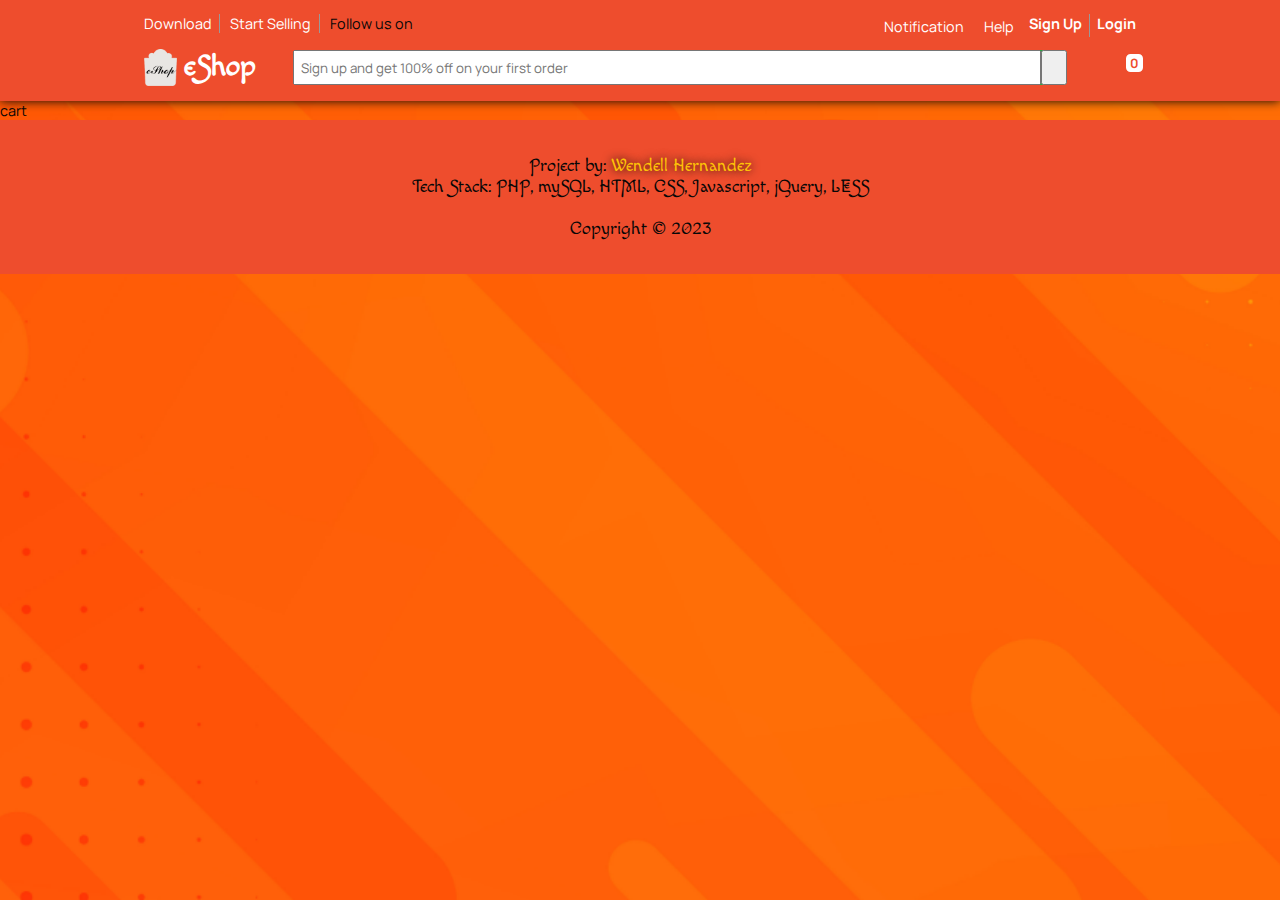
==== cart.html @ a5fe886d "Finished index page, Products page, Products show page. Started Cart page." ====
<!DOCTYPE html>
<html lang="en">
<head>
    <meta charset="UTF-8">
    <meta name="viewport" content="width=device-width, initial-scale=1.0">
    <title>Shopping Cart - eShop</title>
    
    <!-- Macondo and Manrope Fonts -->
    <link rel="preconnect" href="https://fonts.googleapis.com">
    <link rel="preconnect" href="https://fonts.gstatic.com" crossorigin>
    <link href="https://fonts.googleapis.com/css2?family=Macondo+Swash+Caps&display=swap" rel="stylesheet">
    <link href="https://fonts.googleapis.com/css2?family=Manrope:wght@200;300;400;500;600;700;800&display=swap" rel="stylesheet">
    
    <!-- Font Awesome CDN -->
    <link rel="stylesheet" href="https://cdnjs.cloudflare.com/ajax/libs/font-awesome/6.5.1/css/all.min.css" integrity="sha512-DTOQO9RWCH3ppGqcWaEA1BIZOC6xxalwEsw9c2QQeAIftl+Vegovlnee1c9QX4TctnWMn13TZye+giMm8e2LwA==" crossorigin="anonymous" referrerpolicy="no-referrer" />
    
    <!-- Favicon and CSS -->
    <link rel="shortcut icon" href="assets/logo.png" type="image/x-icon">
    <link rel="stylesheet" href="styles/style.min.css">
</head>
<body>
    <header>
        <div class="container">
            <div class="uppernav">
                <div class="uppernav-left">
                    <a href="#">Download</a>
                    <a href="#">Start Selling</a>
                    <span>Follow us on</span>
                    <a href="#" class="no-border"><i class="fa-brands fa-facebook"></i></a>
                    <a href="#" class="no-border"><i class="fa-brands fa-instagram"></i></a>
                </div>
                <div class="uppernav-right">
                    <a href="#" class="no-border"><i class="fa-regular fa-bell"></i>&nbsp;&nbsp;Notification</a>
                    <a href="#" class="no-border"><i class="fa-regular fa-circle-question"></i>&nbsp;&nbsp;Help</a>
                    <a href="#" class="link-bold">Sign Up</a>
                    <a href="#" class="link-bold no-border">Login</a>
                </div>
            </div>
            <div class="lowernav">
                <a href="#" class="logo">
                    <img src="assets/logo.png">
                    <h1>eShop</h1>
                </a>
                <form class="search" action="index.php" method="get">
                    <input type="text" name="search" placeholder="Sign up and get 100% off on your first order">
                    <button type="submit">
                        <i class="fa-solid fa-magnifying-glass"></i>
                    </button>
                </form>

                <div class="cart-container">
                    <a href="#" class="cart">
                        <i class="fa-solid fa-cart-shopping"></i>
                        <span>0</span>
                    </a>
                </div>
            </div>
        </div>
    </header>

    <main>
        cart
    </main>

    <footer>
        Project by: <a href="https://github.com/wendellhernandez" class="footerlink">Wendell Hernandez</a>
        <br>
        Tech Stack: PHP, mySQL, HTML, CSS, Javascript, jQuery, LESS
        <br><br>
        Copyright &copy; 2023
    </footer>

    <script src="https://cdnjs.cloudflare.com/ajax/libs/jquery/3.7.1/jquery.min.js" integrity="sha512-v2CJ7UaYy4JwqLDIrZUI/4hqeoQieOmAZNXBeQyjo21dadnwR+8ZaIJVT8EE2iyI61OV8e6M8PP2/4hpQINQ/g==" crossorigin="anonymous" referrerpolicy="no-referrer"></script>
    <script src="https://cdnjs.cloudflare.com/ajax/libs/popper.js/2.11.8/umd/popper.min.js" integrity="sha512-TPh2Oxlg1zp+kz3nFA0C5vVC6leG/6mm1z9+mA81MI5eaUVqasPLO8Cuk4gMF4gUfP5etR73rgU/8PNMsSesoQ==" crossorigin="anonymous" referrerpolicy="no-referrer"></script>
    <!-- <script src="scripts/app.js"></script> -->
</body>
</html>
---- styles/style.min.css ----
*{margin:0;padding:0;box-sizing:border-box;color:#070707;font-family:'Manrope',LatoRegular,-apple-system,BlinkMacSystemFont,"Segoe UI",Roboto,"Helvetica Neue",Arial,"Noto Sans",sans-serif,"Apple Color Emoji","Segoe UI Emoji","Segoe UI Symbol","Noto Color Emoji"}html{scroll-behavior:smooth}body{font-size:.9rem;background-image:url('../assets/home-bg.png');background-size:cover;background-position:center center;background-attachment:fixed}main{font-family:'Manrope',LatoRegular,-apple-system,BlinkMacSystemFont,"Segoe UI",Roboto,"Helvetica Neue",Arial,"Noto Sans",sans-serif,"Apple Color Emoji","Segoe UI Emoji","Segoe UI Symbol","Noto Color Emoji"}input{color:#070707}a{text-decoration:none;color:#ee4d2d;transition:.2s ease;display:inline-block}a:hover{color:#f69d8b}h1,h2,h3,h4,h5,h6{color:#fff}h1 span,h2 span,h3 span,h4 span,h5 span,h6 span{color:#ee4d2d}h1{font-size:1.8rem}h2{font-size:1.35rem}h3{font-size:1.2rem}.container{max-width:992px;margin:0 auto}.sectionb{background-color:#ee4d2d}::-webkit-scrollbar{width:.9rem;height:.9rem}::-webkit-scrollbar-track{background-color:#262626}::-webkit-scrollbar-thumb{background-color:#ee4d2d;border-radius:100vw;border:.15em solid #262626}::-webkit-scrollbar-thumb:hover{background-color:#f2755c}header{background-color:#ee4d2d;width:100%;z-index:1;box-shadow:0 0 10px 0 #070707}header.positionFixed{position:fixed}header .container{padding-block:1em}header .uppernav{text-align:right;margin-bottom:.8em;display:flex;justify-content:space-between}header .uppernav .no-border{border:none}header .uppernav .uppernav-right{display:flex}header .uppernav a{color:#fff;border-right:1px solid #999;padding-inline:.5em}header .uppernav a:hover{color:#fd7e14}header .uppernav a:hover i{color:#fd7e14}header .uppernav a:nth-last-of-type(1){padding-right:0}header .uppernav a:nth-of-type(1){padding-left:0}header .uppernav span{margin-left:.5em}header .uppernav i{font-size:1.2em;transition:.2s ease;color:#fff}header .uppernav i:hover{color:#fd7e14}header .uppernav .link-bold{font-weight:bold}header .lowernav{display:flex;justify-content:space-between;align-items:center}header .lowernav .logo{display:flex;gap:.5em;width:12%}header .lowernav .logo img{height:2.6em}header .lowernav .search{width:78%;display:flex;height:60%;background-color:#28a745;border-radius:.3em}header .lowernav .search input{width:100%;padding:.5em}header .lowernav .search button{cursor:pointer;padding:.2em .8em}header .lowernav .search button:hover{background-color:#fd7e14}header .lowernav .search button:hover i{color:#fff}header .lowernav .search button i{color:#1a1a1a;font-size:1.3em}header .lowernav .cart-container{width:4%;position:relative}header .lowernav .cart-container:hover span{background-color:#fd7e14;color:#fff}header .lowernav .cart-container span{position:absolute;right:-0.7em;top:-0.5em;display:inline-block;color:#ee4d2d;padding:0 .3em;border-radius:.5em;background-color:#fff;font-size:.9em;font-weight:bold;border:2px solid #ee4d2d}header .lowernav .cart{width:100%}header .lowernav .cart i{font-size:1.9em;color:#fff}header h1{font-size:1.8rem;font-family:'Macondo Swash Caps',cursive,LatoRegular,-apple-system,BlinkMacSystemFont,"Segoe UI",Roboto,"Helvetica Neue",Arial,"Noto Sans",sans-serif,"Apple Color Emoji","Segoe UI Emoji","Segoe UI Symbol","Noto Color Emoji"}.padding-section{height:6.7em}.carousel-section .container{width:992px;padding-block:.3em;display:flex;height:100%}.carousel-section .carousel{overflow-x:hidden;width:61%;padding-block:.5em;border-radius:.3em}.carousel-section .slider{width:500%;display:flex;transform:translate(0%);transition:.4s ease-in-out}.carousel-section .slider-content{width:20%;display:flex;justify-content:center}.carousel-section .slider-content .content-left{padding-inline:1em}.carousel-section .slider-content .content-left img{height:15em}.carousel-section .slider-content .content-right{display:flex;flex-direction:column;justify-content:center;gap:.3em}.carousel-section .slider-content .content-right h1{margin-bottom:.2em}.carousel-section .slider-content .content-right button{background-color:#ee4d2d;padding:.5em .8em;width:7em;cursor:pointer;border-radius:.3em;color:#fff;font-weight:bold}.carousel-section .slider-content .content-right button:hover{background-color:#fd7e14}.carousel-section .slider-nav{display:flex;justify-content:center;gap:.5em;margin-top:.6em;cursor:pointer}.carousel-section .slider-nav-button{display:inline-block;width:.6em;height:.6em;background-color:#fff;border-radius:.8em;transition:.2s ease-in-out}.carousel-section .slider-nav-button-active{width:1.2em}.carousel-section .spotlight-container{display:flex;width:39%}.carousel-section .spotlight-container .spotlight{padding:.6em .3em;margin-left:.3em;display:flex;align-items:center;border-radius:.3em;position:relative}.carousel-section .spotlight-container .spotlight-text{position:absolute;background-color:#ffc107;color:#ee4d2d;font-weight:bold;text-transform:uppercase;padding:.1em .4em}.carousel-section .spotlight-container .spotlight-brand{bottom:2.5em;left:0em}.carousel-section .spotlight-container .spotlight-mall{font-weight:normal;color:#fff;background-color:#ee4d2d;text-transform:none;right:0em;top:2.5em}.carousel-section .spotlight-container img{height:15em}.category-section{text-align:center}.category-section .container{padding-block:.7em;width:768px}.category-section h2{margin-bottom:.6em}.category-section .category-container{display:flex;justify-content:center;background-color:#fff;border-radius:.3em;margin-bottom:3em}.category-section .category{display:block;width:12.5%;border-right:1px solid #6c757d;padding:1em}.category-section .category:nth-last-of-type(1){border-right:none}.category-section .category:hover{box-shadow:0 0 10px 0 #070707}.category-section img{width:100%}.category-section p{color:#070707}.category-section .ad-container{display:flex;justify-content:center;gap:.2em}.category-section .ad-container img{width:45%}.newArrivals-section{padding-block:.7em;text-align:center}.newArrivals-section .container{width:30em}.newArrivals-section h2{margin-bottom:.2em}.newArrivals-section p{margin-bottom:.5em}.newArrivals-section .arrivals-container{display:flex;justify-content:space-between}.newArrivals-section .arrivals{width:33%;background-color:#fff;max-height:12em;padding-bottom:.8em}.newArrivals-section .arrivals:hover{box-shadow:0 0 10px 0 #070707}.newArrivals-section .arrivals:nth-of-type(1){border-top-left-radius:.4em;border-bottom-left-radius:.4em}.newArrivals-section .arrivals:nth-last-of-type(1){border-top-right-radius:.4em;border-bottom-right-radius:.4em}.newArrivals-section .arrivals-img{height:90%;display:flex;align-items:center;justify-content:center}.newArrivals-section .arrivals img{max-width:100%;max-height:100%;padding:1em;background-color:#fff;border-top-left-radius:1em;border-top-right-radius:.4em}.newArrivals-section .arrivals p{color:#070707;height:10%}.product-section{padding-top:2em}.product-section .products-wrapper{width:992px;margin:0 auto;display:flex;justify-content:space-between}.product-section .category-wrapper{background-color:#fff;width:18%;padding:1em;border-radius:2px;box-shadow:1px 1px 1px 0 #444;align-self:flex-start}.product-section .filter-title{margin-bottom:1em;color:#070707}.product-section .filter-type{font-weight:bold;margin-bottom:.5em}.product-section .category-name{margin-left:1em;cursor:pointer}.product-section .category-name:hover{border:1px solid #070707;padding-left:1em}.product-section .products-container{width:81%}.product-section .sorting-container{background-color:#fff;padding:.8em 1em;border-radius:2px;box-shadow:1px 1px 1px 0 #444;display:flex;justify-content:space-between}.product-section .sorting-container .sort-button{background-color:#fff;padding:.5em .8em;width:6.7em;cursor:pointer;border-radius:.3em;color:#070707;font-weight:bold;margin-left:.6em}.product-section .sorting-container .sort-button-active{background-color:#ee4d2d;color:#fff}.product-section .sorting-container .sort-button:hover{background-color:#ee4d2d;color:#fff}.product-section .sorting-container-right{display:flex;align-items:center}.product-section .sorting-container-right span{margin-right:1em}.product-section .sorting-container-right button{padding:.5em 1em;cursor:pointer}.product-section .sorting-container-right button.page-turn-inactive{cursor:default}.product-section .item-wrapper{margin-top:.6em;display:flex;justify-content:space-between;flex-wrap:wrap;gap:.6em 0}.product-section .item-container{width:24.2%;background-color:#fff;border-radius:2px;box-shadow:1px 1px 1px 0 #444;cursor:pointer}.product-section .item-container:hover{border:2px solid #070707;border-radius:0px}.product-section .item-container img{width:100%;aspect-ratio:1 / 1;object-fit:cover}.product-section .item-container .item-information{padding:.5em}.product-section .item-container .item-name{font-size:.8em;height:4em;overflow:hidden}.product-section .item-container .item-price{color:red}.product-section .item-container .rating i{color:#ffc107;font-size:.7em}.product-section .item-container .sold-count{font-size:.8em}.product-section .pagination-container{display:flex;justify-content:center;align-items:center;padding:1em;gap:1em}.product-section .pagination-container button{padding:.5em 1em;cursor:pointer}.product-section .pagination-container .pagination-turn-inactive{cursor:default}.product-section .pagination-container .pagination-turn-active{background-color:#ee4d2d;color:#fff;border-radius:2px}.productShow-section{padding-block:2em}.productShow-section .productShow-container{width:992px;margin:0 auto;display:flex;justify-content:space-between}.productShow-section .productShow-container .image-showcase-wrapper{width:30%}.productShow-section .productShow-container .image-showcase-wrapper .image-show{margin-bottom:.3em}.productShow-section .productShow-container .image-showcase-wrapper .image-show img{width:100%;aspect-ratio:1/1;object-fit:cover}.productShow-section .productShow-container .image-showcase-wrapper .image-selection-container{display:flex;justify-content:space-between}.productShow-section .productShow-container .image-showcase-wrapper .image-selection-container img{width:31.4%;aspect-ratio:1/1;object-fit:cover;cursor:pointer}.productShow-section .productShow-container .image-showcase-wrapper .image-selection-container .image-selection-hover{border:2px solid #070707}.productShow-section .productShow-container .product-details-wrapper{width:68%;background-color:#fff;padding:1em;border-radius:2px}.productShow-section .productShow-container .product-details-wrapper .product-details-title{font-size:1.2em;margin-bottom:.5em}.productShow-section .productShow-container .product-details-wrapper .product-details-rating{margin-bottom:.5em}.productShow-section .productShow-container .product-details-wrapper .product-details-rating i{color:#ffc107;font-size:.8em}.productShow-section .productShow-container .product-details-wrapper .product-details-rating span:nth-of-type(2){margin-left:1em}.productShow-section .productShow-container .product-details-wrapper .product-details-rating span:nth-of-type(3){margin-left:.5em;border-left:1px solid #070707;padding-left:.7em}.productShow-section .productShow-container .product-details-wrapper .product-details-price{font-size:1.5em;color:red;margin-bottom:.5em}.productShow-section .productShow-container .product-details-wrapper .product-details-quantity{margin-bottom:.8em}.productShow-section .productShow-container .product-details-wrapper .product-details-quantity input{padding:.4em;margin-left:.6em}.productShow-section .productShow-container .product-details-wrapper .product-details-buttons button{padding:.5em .8em;cursor:pointer;border-radius:.2em;font-weight:bold;margin-left:.6em;font-size:1rem}.productShow-section .productShow-container .product-details-wrapper .product-details-buttons .product-details-addcart{border:1px solid #ee4d2d;color:#ee4d2d}.productShow-section .productShow-container .product-details-wrapper .product-details-buttons .product-details-addcart i{color:#ee4d2d}.productShow-section .productShow-container .product-details-wrapper .product-details-buttons .product-details-addcart:hover{background-color:#fff}.productShow-section .productShow-container .product-details-wrapper .product-details-buttons .product-details-buynow{background-color:#ee4d2d;color:#fff;border:none;border:1px solid #ee4d2d}.productShow-section .productShow-container .product-details-wrapper .product-details-buttons .product-details-buynow:hover{background-color:#fd7e14}footer{text-align:center;padding:2em;background:#ee4d2d;font-family:'Macondo Swash Caps',cursive,LatoRegular,-apple-system,BlinkMacSystemFont,"Segoe UI",Roboto,"Helvetica Neue",Arial,"Noto Sans",sans-serif,"Apple Color Emoji","Segoe UI Emoji","Segoe UI Symbol","Noto Color Emoji";font-size:1.1rem}footer a.footerlink{font-family:'Macondo Swash Caps',cursive,LatoRegular,-apple-system,BlinkMacSystemFont,"Segoe UI",Roboto,"Helvetica Neue",Arial,"Noto Sans",sans-serif,"Apple Color Emoji","Segoe UI Emoji","Segoe UI Symbol","Noto Color Emoji";color:#ffc107;text-shadow:#070707 0 0 10px}footer a.footerlink:hover{transform:scale(1.1)}
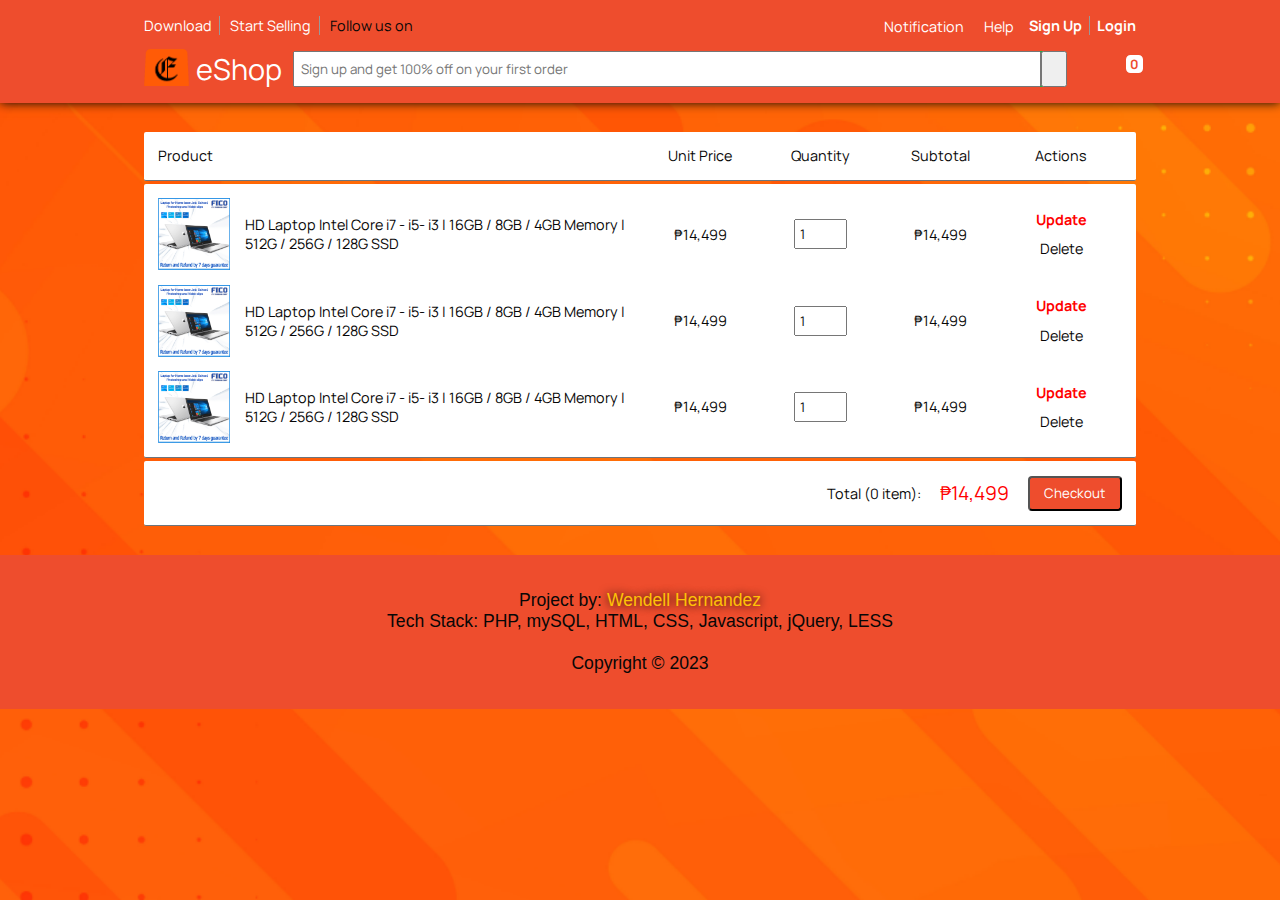
==== commit a2ecd9bb: "Finished all fronted and procedural backend php for signup,login,index and account page" ====
--- a/cart.html
+++ b/cart.html
@@ -8,7 +8,6 @@
     <!-- Macondo and Manrope Fonts -->
     <link rel="preconnect" href="https://fonts.googleapis.com">
     <link rel="preconnect" href="https://fonts.gstatic.com" crossorigin>
-    <link href="https://fonts.googleapis.com/css2?family=Macondo+Swash+Caps&display=swap" rel="stylesheet">
     <link href="https://fonts.googleapis.com/css2?family=Manrope:wght@200;300;400;500;600;700;800&display=swap" rel="stylesheet">
     
     <!-- Font Awesome CDN -->
@@ -59,7 +58,68 @@
     </header>
 
     <main>
-        cart
+        <section class="cart-section">
+            <div class="cart-wrapper">
+                <div class="cart-uppertitle-wrapper">
+                    <div>Product</div>
+                    <div>Unit Price</div>
+                    <div>Quantity</div>
+                    <div>Subtotal</div>
+                    <div>Actions</div>
+                </div>
+
+                <div class="cart-product-wrapper">
+                    <div class="cart-product-container">
+                        <div>
+                            <img src="assets/products/laptop/lap1-show1.jpg">
+                            <span>HD Laptop Intel Core i7 - i5- i3 | 16GB / 8GB / 4GB Memory | 512G / 256G / 128G SSD</span>
+                        </div>
+                        <div>&#8369;14,499</div>
+                        <div><input type="number" value="1"></div>
+                        <div>&#8369;14,499</div>
+                        <div>
+                            <span class="cart-product-update">Update</span>
+                            <br>
+                            <span class="cart-product-delete">Delete</span>
+                        </div>
+                    </div>
+                    <div class="cart-product-container">
+                        <div>
+                            <img src="assets/products/laptop/lap1-show1.jpg">
+                            <span>HD Laptop Intel Core i7 - i5- i3 | 16GB / 8GB / 4GB Memory | 512G / 256G / 128G SSD</span>
+                        </div>
+                        <div>&#8369;14,499</div>
+                        <div><input type="number" value="1"></div>
+                        <div>&#8369;14,499</div>
+                        <div>
+                            <span class="cart-product-update">Update</span>
+                            <br>
+                            <span class="cart-product-delete">Delete</span>
+                        </div>
+                    </div>
+                    <div class="cart-product-container">
+                        <div>
+                            <img src="assets/products/laptop/lap1-show1.jpg">
+                            <span>HD Laptop Intel Core i7 - i5- i3 | 16GB / 8GB / 4GB Memory | 512G / 256G / 128G SSD</span>
+                        </div>
+                        <div>&#8369;14,499</div>
+                        <div><input type="number" value="1"></div>
+                        <div>&#8369;14,499</div>
+                        <div>
+                            <span class="cart-product-update">Update</span>
+                            <br>
+                            <span class="cart-product-delete">Delete</span>
+                        </div>
+                    </div>
+                </div>
+
+                <div class="cart-checkout-wrapper">
+                    <span>Total (0 item): </span>
+                    <span class="cart-checkout-total">&#8369;14,499</span>
+                    <button>Checkout</button>
+                </div>
+            </div>
+        </section>
     </main>
 
     <footer>
--- a/styles/style.min.css
+++ b/styles/style.min.css
@@ -1 +1 @@
-*{margin:0;padding:0;box-sizing:border-box;color:#070707;font-family:'Manrope',LatoRegular,-apple-system,BlinkMacSystemFont,"Segoe UI",Roboto,"Helvetica Neue",Arial,"Noto Sans",sans-serif,"Apple Color Emoji","Segoe UI Emoji","Segoe UI Symbol","Noto Color Emoji"}html{scroll-behavior:smooth}body{font-size:.9rem;background-image:url('../assets/home-bg.png');background-size:cover;background-position:center center;background-attachment:fixed}main{font-family:'Manrope',LatoRegular,-apple-system,BlinkMacSystemFont,"Segoe UI",Roboto,"Helvetica Neue",Arial,"Noto Sans",sans-serif,"Apple Color Emoji","Segoe UI Emoji","Segoe UI Symbol","Noto Color Emoji"}input{color:#070707}a{text-decoration:none;color:#ee4d2d;transition:.2s ease;display:inline-block}a:hover{color:#f69d8b}h1,h2,h3,h4,h5,h6{color:#fff}h1 span,h2 span,h3 span,h4 span,h5 span,h6 span{color:#ee4d2d}h1{font-size:1.8rem}h2{font-size:1.35rem}h3{font-size:1.2rem}.container{max-width:992px;margin:0 auto}.sectionb{background-color:#ee4d2d}::-webkit-scrollbar{width:.9rem;height:.9rem}::-webkit-scrollbar-track{background-color:#262626}::-webkit-scrollbar-thumb{background-color:#ee4d2d;border-radius:100vw;border:.15em solid #262626}::-webkit-scrollbar-thumb:hover{background-color:#f2755c}header{background-color:#ee4d2d;width:100%;z-index:1;box-shadow:0 0 10px 0 #070707}header.positionFixed{position:fixed}header .container{padding-block:1em}header .uppernav{text-align:right;margin-bottom:.8em;display:flex;justify-content:space-between}header .uppernav .no-border{border:none}header .uppernav .uppernav-right{display:flex}header .uppernav a{color:#fff;border-right:1px solid #999;padding-inline:.5em}header .uppernav a:hover{color:#fd7e14}header .uppernav a:hover i{color:#fd7e14}header .uppernav a:nth-last-of-type(1){padding-right:0}header .uppernav a:nth-of-type(1){padding-left:0}header .uppernav span{margin-left:.5em}header .uppernav i{font-size:1.2em;transition:.2s ease;color:#fff}header .uppernav i:hover{color:#fd7e14}header .uppernav .link-bold{font-weight:bold}header .lowernav{display:flex;justify-content:space-between;align-items:center}header .lowernav .logo{display:flex;gap:.5em;width:12%}header .lowernav .logo img{height:2.6em}header .lowernav .search{width:78%;display:flex;height:60%;background-color:#28a745;border-radius:.3em}header .lowernav .search input{width:100%;padding:.5em}header .lowernav .search button{cursor:pointer;padding:.2em .8em}header .lowernav .search button:hover{background-color:#fd7e14}header .lowernav .search button:hover i{color:#fff}header .lowernav .search button i{color:#1a1a1a;font-size:1.3em}header .lowernav .cart-container{width:4%;position:relative}header .lowernav .cart-container:hover span{background-color:#fd7e14;color:#fff}header .lowernav .cart-container span{position:absolute;right:-0.7em;top:-0.5em;display:inline-block;color:#ee4d2d;padding:0 .3em;border-radius:.5em;background-color:#fff;font-size:.9em;font-weight:bold;border:2px solid #ee4d2d}header .lowernav .cart{width:100%}header .lowernav .cart i{font-size:1.9em;color:#fff}header h1{font-size:1.8rem;font-family:'Macondo Swash Caps',cursive,LatoRegular,-apple-system,BlinkMacSystemFont,"Segoe UI",Roboto,"Helvetica Neue",Arial,"Noto Sans",sans-serif,"Apple Color Emoji","Segoe UI Emoji","Segoe UI Symbol","Noto Color Emoji"}.padding-section{height:6.7em}.carousel-section .container{width:992px;padding-block:.3em;display:flex;height:100%}.carousel-section .carousel{overflow-x:hidden;width:61%;padding-block:.5em;border-radius:.3em}.carousel-section .slider{width:500%;display:flex;transform:translate(0%);transition:.4s ease-in-out}.carousel-section .slider-content{width:20%;display:flex;justify-content:center}.carousel-section .slider-content .content-left{padding-inline:1em}.carousel-section .slider-content .content-left img{height:15em}.carousel-section .slider-content .content-right{display:flex;flex-direction:column;justify-content:center;gap:.3em}.carousel-section .slider-content .content-right h1{margin-bottom:.2em}.carousel-section .slider-content .content-right button{background-color:#ee4d2d;padding:.5em .8em;width:7em;cursor:pointer;border-radius:.3em;color:#fff;font-weight:bold}.carousel-section .slider-content .content-right button:hover{background-color:#fd7e14}.carousel-section .slider-nav{display:flex;justify-content:center;gap:.5em;margin-top:.6em;cursor:pointer}.carousel-section .slider-nav-button{display:inline-block;width:.6em;height:.6em;background-color:#fff;border-radius:.8em;transition:.2s ease-in-out}.carousel-section .slider-nav-button-active{width:1.2em}.carousel-section .spotlight-container{display:flex;width:39%}.carousel-section .spotlight-container .spotlight{padding:.6em .3em;margin-left:.3em;display:flex;align-items:center;border-radius:.3em;position:relative}.carousel-section .spotlight-container .spotlight-text{position:absolute;background-color:#ffc107;color:#ee4d2d;font-weight:bold;text-transform:uppercase;padding:.1em .4em}.carousel-section .spotlight-container .spotlight-brand{bottom:2.5em;left:0em}.carousel-section .spotlight-container .spotlight-mall{font-weight:normal;color:#fff;background-color:#ee4d2d;text-transform:none;right:0em;top:2.5em}.carousel-section .spotlight-container img{height:15em}.category-section{text-align:center}.category-section .container{padding-block:.7em;width:768px}.category-section h2{margin-bottom:.6em}.category-section .category-container{display:flex;justify-content:center;background-color:#fff;border-radius:.3em;margin-bottom:3em}.category-section .category{display:block;width:12.5%;border-right:1px solid #6c757d;padding:1em}.category-section .category:nth-last-of-type(1){border-right:none}.category-section .category:hover{box-shadow:0 0 10px 0 #070707}.category-section img{width:100%}.category-section p{color:#070707}.category-section .ad-container{display:flex;justify-content:center;gap:.2em}.category-section .ad-container img{width:45%}.newArrivals-section{padding-block:.7em;text-align:center}.newArrivals-section .container{width:30em}.newArrivals-section h2{margin-bottom:.2em}.newArrivals-section p{margin-bottom:.5em}.newArrivals-section .arrivals-container{display:flex;justify-content:space-between}.newArrivals-section .arrivals{width:33%;background-color:#fff;max-height:12em;padding-bottom:.8em}.newArrivals-section .arrivals:hover{box-shadow:0 0 10px 0 #070707}.newArrivals-section .arrivals:nth-of-type(1){border-top-left-radius:.4em;border-bottom-left-radius:.4em}.newArrivals-section .arrivals:nth-last-of-type(1){border-top-right-radius:.4em;border-bottom-right-radius:.4em}.newArrivals-section .arrivals-img{height:90%;display:flex;align-items:center;justify-content:center}.newArrivals-section .arrivals img{max-width:100%;max-height:100%;padding:1em;background-color:#fff;border-top-left-radius:1em;border-top-right-radius:.4em}.newArrivals-section .arrivals p{color:#070707;height:10%}.product-section{padding-top:2em}.product-section .products-wrapper{width:992px;margin:0 auto;display:flex;justify-content:space-between}.product-section .category-wrapper{background-color:#fff;width:18%;padding:1em;border-radius:2px;box-shadow:1px 1px 1px 0 #444;align-self:flex-start}.product-section .filter-title{margin-bottom:1em;color:#070707}.product-section .filter-type{font-weight:bold;margin-bottom:.5em}.product-section .category-name{margin-left:1em;cursor:pointer}.product-section .category-name:hover{border:1px solid #070707;padding-left:1em}.product-section .products-container{width:81%}.product-section .sorting-container{background-color:#fff;padding:.8em 1em;border-radius:2px;box-shadow:1px 1px 1px 0 #444;display:flex;justify-content:space-between}.product-section .sorting-container .sort-button{background-color:#fff;padding:.5em .8em;width:6.7em;cursor:pointer;border-radius:.3em;color:#070707;font-weight:bold;margin-left:.6em}.product-section .sorting-container .sort-button-active{background-color:#ee4d2d;color:#fff}.product-section .sorting-container .sort-button:hover{background-color:#ee4d2d;color:#fff}.product-section .sorting-container-right{display:flex;align-items:center}.product-section .sorting-container-right span{margin-right:1em}.product-section .sorting-container-right button{padding:.5em 1em;cursor:pointer}.product-section .sorting-container-right button.page-turn-inactive{cursor:default}.product-section .item-wrapper{margin-top:.6em;display:flex;justify-content:space-between;flex-wrap:wrap;gap:.6em 0}.product-section .item-container{width:24.2%;background-color:#fff;border-radius:2px;box-shadow:1px 1px 1px 0 #444;cursor:pointer}.product-section .item-container:hover{border:2px solid #070707;border-radius:0px}.product-section .item-container img{width:100%;aspect-ratio:1 / 1;object-fit:cover}.product-section .item-container .item-information{padding:.5em}.product-section .item-container .item-name{font-size:.8em;height:4em;overflow:hidden}.product-section .item-container .item-price{color:red}.product-section .item-container .rating i{color:#ffc107;font-size:.7em}.product-section .item-container .sold-count{font-size:.8em}.product-section .pagination-container{display:flex;justify-content:center;align-items:center;padding:1em;gap:1em}.product-section .pagination-container button{padding:.5em 1em;cursor:pointer}.product-section .pagination-container .pagination-turn-inactive{cursor:default}.product-section .pagination-container .pagination-turn-active{background-color:#ee4d2d;color:#fff;border-radius:2px}.productShow-section{padding-block:2em}.productShow-section .productShow-container{width:992px;margin:0 auto;display:flex;justify-content:space-between}.productShow-section .productShow-container .image-showcase-wrapper{width:30%}.productShow-section .productShow-container .image-showcase-wrapper .image-show{margin-bottom:.3em}.productShow-section .productShow-container .image-showcase-wrapper .image-show img{width:100%;aspect-ratio:1/1;object-fit:cover}.productShow-section .productShow-container .image-showcase-wrapper .image-selection-container{display:flex;justify-content:space-between}.productShow-section .productShow-container .image-showcase-wrapper .image-selection-container img{width:31.4%;aspect-ratio:1/1;object-fit:cover;cursor:pointer}.productShow-section .productShow-container .image-showcase-wrapper .image-selection-container .image-selection-hover{border:2px solid #070707}.productShow-section .productShow-container .product-details-wrapper{width:68%;background-color:#fff;padding:1em;border-radius:2px}.productShow-section .productShow-container .product-details-wrapper .product-details-title{font-size:1.2em;margin-bottom:.5em}.productShow-section .productShow-container .product-details-wrapper .product-details-rating{margin-bottom:.5em}.productShow-section .productShow-container .product-details-wrapper .product-details-rating i{color:#ffc107;font-size:.8em}.productShow-section .productShow-container .product-details-wrapper .product-details-rating span:nth-of-type(2){margin-left:1em}.productShow-section .productShow-container .product-details-wrapper .product-details-rating span:nth-of-type(3){margin-left:.5em;border-left:1px solid #070707;padding-left:.7em}.productShow-section .productShow-container .product-details-wrapper .product-details-price{font-size:1.5em;color:red;margin-bottom:.5em}.productShow-section .productShow-container .product-details-wrapper .product-details-quantity{margin-bottom:.8em}.productShow-section .productShow-container .product-details-wrapper .product-details-quantity input{padding:.4em;margin-left:.6em}.productShow-section .productShow-container .product-details-wrapper .product-details-buttons button{padding:.5em .8em;cursor:pointer;border-radius:.2em;font-weight:bold;margin-left:.6em;font-size:1rem}.productShow-section .productShow-container .product-details-wrapper .product-details-buttons .product-details-addcart{border:1px solid #ee4d2d;color:#ee4d2d}.productShow-section .productShow-container .product-details-wrapper .product-details-buttons .product-details-addcart i{color:#ee4d2d}.productShow-section .productShow-container .product-details-wrapper .product-details-buttons .product-details-addcart:hover{background-color:#fff}.productShow-section .productShow-container .product-details-wrapper .product-details-buttons .product-details-buynow{background-color:#ee4d2d;color:#fff;border:none;border:1px solid #ee4d2d}.productShow-section .productShow-container .product-details-wrapper .product-details-buttons .product-details-buynow:hover{background-color:#fd7e14}footer{text-align:center;padding:2em;background:#ee4d2d;font-family:'Macondo Swash Caps',cursive,LatoRegular,-apple-system,BlinkMacSystemFont,"Segoe UI",Roboto,"Helvetica Neue",Arial,"Noto Sans",sans-serif,"Apple Color Emoji","Segoe UI Emoji","Segoe UI Symbol","Noto Color Emoji";font-size:1.1rem}footer a.footerlink{font-family:'Macondo Swash Caps',cursive,LatoRegular,-apple-system,BlinkMacSystemFont,"Segoe UI",Roboto,"Helvetica Neue",Arial,"Noto Sans",sans-serif,"Apple Color Emoji","Segoe UI Emoji","Segoe UI Symbol","Noto Color Emoji";color:#ffc107;text-shadow:#070707 0 0 10px}footer a.footerlink:hover{transform:scale(1.1)}+*{margin:0;padding:0;box-sizing:border-box;color:#070707;font-family:'Manrope',LatoRegular,-apple-system,BlinkMacSystemFont,"Segoe UI",Roboto,"Helvetica Neue",Arial,"Noto Sans",sans-serif,"Apple Color Emoji","Segoe UI Emoji","Segoe UI Symbol","Noto Color Emoji"}html{scroll-behavior:smooth}body{font-size:.9rem;background-image:url('../assets/home-bg.png');background-size:cover;background-position:center center;background-attachment:fixed}main{font-family:'Manrope',LatoRegular,-apple-system,BlinkMacSystemFont,"Segoe UI",Roboto,"Helvetica Neue",Arial,"Noto Sans",sans-serif,"Apple Color Emoji","Segoe UI Emoji","Segoe UI Symbol","Noto Color Emoji"}input{color:#070707}a{text-decoration:none;color:#ee4d2d;transition:.2s ease;display:inline-block}a:hover{color:#f69d8b}h1,h2,h3,h4,h5,h6{color:#fff;font-weight:400}h1{font-size:1.8rem}h2{font-size:1.35rem}h3{font-size:1.2rem}.container{max-width:992px;margin:0 auto}.sectionb{background-color:#ee4d2d}::-webkit-scrollbar{width:.9rem;height:.9rem}::-webkit-scrollbar-track{background-color:#888}::-webkit-scrollbar-thumb{background-color:#222}::-webkit-scrollbar-thumb:hover{background-color:#333}header{background-color:#ee4d2d;width:100%;z-index:1;box-shadow:0 0 10px 0 #070707}header.positionFixed{position:fixed}header .container{padding-block:1em}header .uppernav{text-align:right;margin-bottom:.8em;display:flex;justify-content:space-between;align-items:center}header .uppernav .no-border{border:none}header .uppernav .uppernav-right{display:flex;align-items:center}header .uppernav a{color:#fff;border-right:1px solid #999;padding-inline:.5em}header .uppernav a:hover{color:#fd7e14}header .uppernav a:hover i{color:#fd7e14}header .uppernav a:nth-last-of-type(1){padding-right:0}header .uppernav a:nth-of-type(1){padding-left:0}header .uppernav span{margin-left:.5em}header .uppernav i{font-size:1.2em;transition:.2s ease;color:#fff}header .uppernav i:hover{color:#fd7e14}header .uppernav .link-bold{font-weight:bold}header .uppernav input{margin-left:.5em;color:#070707;cursor:pointer;border:none;background:none}header .uppernav input:hover{color:#fd7e14}header .lowernav{display:flex;justify-content:space-between;align-items:center}header .lowernav .logo{display:flex;gap:.5em;width:12%}header .lowernav .logo img{height:2.6em}header .lowernav .search{width:78%;display:flex;height:60%;background-color:#28a745;border-radius:.3em}header .lowernav .search input{width:100%;padding:.5em}header .lowernav .search button{cursor:pointer;padding:.2em .8em}header .lowernav .search button:hover{background-color:#fd7e14}header .lowernav .search button:hover i{color:#fff}header .lowernav .search button i{color:#1a1a1a;font-size:1.3em}header .lowernav .cart-container{width:4%;position:relative}header .lowernav .cart-container:hover span{background-color:#fd7e14;color:#fff}header .lowernav .cart-container span{position:absolute;right:-0.7em;top:-0.5em;display:inline-block;color:#ee4d2d;padding:0 .3em;border-radius:.5em;background-color:#fff;font-size:.9em;font-weight:bold;border:2px solid #ee4d2d}header .lowernav .cart{width:100%}header .lowernav .cart i{font-size:1.9em;color:#fff}header h1{font-size:1.8rem}.padding-section{height:6.7em}.carousel-section .container{width:992px;padding-block:.3em;display:flex;height:100%}.carousel-section .carousel{overflow-x:hidden;width:61%;padding-block:.5em;border-radius:.3em}.carousel-section .slider{width:500%;display:flex;transform:translate(0%);transition:.4s ease-in-out}.carousel-section .slider-content{width:20%;display:flex;justify-content:center}.carousel-section .slider-content .content-left{padding-inline:1em}.carousel-section .slider-content .content-left img{height:15em}.carousel-section .slider-content .content-right{display:flex;flex-direction:column;justify-content:center;gap:.3em}.carousel-section .slider-content .content-right h1{margin-bottom:.2em}.carousel-section .slider-content .content-right button{background-color:#ee4d2d;padding:.5em .8em;width:7em;cursor:pointer;border-radius:.3em;color:#fff;font-weight:bold}.carousel-section .slider-content .content-right button:hover{background-color:#fd7e14}.carousel-section .slider-nav{display:flex;justify-content:center;gap:.5em;margin-top:.6em;cursor:pointer}.carousel-section .slider-nav-button{display:inline-block;width:.6em;height:.6em;background-color:#fff;border-radius:.8em;transition:.2s ease-in-out}.carousel-section .slider-nav-button-active{width:1.2em}.carousel-section .spotlight-container{display:flex;width:39%}.carousel-section .spotlight-container .spotlight{padding:.6em .3em;margin-left:.3em;display:flex;align-items:center;border-radius:.3em;position:relative}.carousel-section .spotlight-container .spotlight-text{position:absolute;background-color:#ffc107;color:#ee4d2d;font-weight:bold;text-transform:uppercase;padding:.1em .4em}.carousel-section .spotlight-container .spotlight-brand{bottom:2.5em;left:0em}.carousel-section .spotlight-container .spotlight-mall{font-weight:normal;color:#fff;background-color:#ee4d2d;text-transform:none;right:0em;top:2.5em}.carousel-section .spotlight-container img{height:15em}.category-section{text-align:center}.category-section .container{padding-block:.7em;width:768px}.category-section h2{margin-bottom:.6em}.category-section .category-container{display:flex;justify-content:center;background-color:#fff;border-radius:.3em;margin-bottom:3em}.category-section .category{display:block;width:12.5%;border-right:1px solid #6c757d;padding:1em}.category-section .category:nth-last-of-type(1){border-right:none}.category-section .category:hover{box-shadow:0 0 10px 0 #070707}.category-section img{width:100%}.category-section p{color:#070707}.category-section .ad-container{display:flex;justify-content:center;gap:.2em}.category-section .ad-container img{width:45%}.newArrivals-section{padding-block:.7em;text-align:center}.newArrivals-section .container{width:30em}.newArrivals-section h2{margin-bottom:.2em}.newArrivals-section p{margin-bottom:.5em}.newArrivals-section .arrivals-container{display:flex;justify-content:space-between}.newArrivals-section .arrivals{width:33%;background-color:#fff;max-height:12em;padding-bottom:.8em}.newArrivals-section .arrivals:hover{box-shadow:0 0 10px 0 #070707}.newArrivals-section .arrivals:nth-of-type(1){border-top-left-radius:.4em;border-bottom-left-radius:.4em}.newArrivals-section .arrivals:nth-last-of-type(1){border-top-right-radius:.4em;border-bottom-right-radius:.4em}.newArrivals-section .arrivals-img{height:90%;display:flex;align-items:center;justify-content:center}.newArrivals-section .arrivals img{max-width:100%;max-height:100%;padding:1em;background-color:#fff;border-top-left-radius:1em;border-top-right-radius:.4em}.newArrivals-section .arrivals p{color:#070707;height:10%}.product-section{padding-top:2em}.product-section .products-wrapper{width:992px;margin:0 auto;display:flex;justify-content:space-between}.product-section .category-wrapper{background-color:#fff;width:18%;padding:1em;border-radius:2px;box-shadow:1px 1px 1px 0 #444;align-self:flex-start}.product-section .filter-title{margin-bottom:1em;color:#070707}.product-section .filter-type{font-weight:bold;margin-bottom:.5em}.product-section .category-name{margin-left:1em;cursor:pointer}.product-section .category-name:hover{border:1px solid #070707;padding-left:1em}.product-section .products-container{width:81%}.product-section .sorting-container{background-color:#fff;padding:.8em 1em;border-radius:2px;box-shadow:1px 1px 1px 0 #444;display:flex;justify-content:space-between}.product-section .sorting-container .sort-button{background-color:#fff;padding:.5em .8em;width:6.7em;cursor:pointer;border-radius:.3em;color:#070707;font-weight:bold;margin-left:.6em}.product-section .sorting-container .sort-button-active{background-color:#ee4d2d;color:#fff}.product-section .sorting-container .sort-button:hover{background-color:#ee4d2d;color:#fff}.product-section .sorting-container-right{display:flex;align-items:center}.product-section .sorting-container-right span{margin-right:1em}.product-section .sorting-container-right button{padding:.5em 1em;cursor:pointer}.product-section .sorting-container-right button.page-turn-inactive{cursor:default}.product-section .item-wrapper{margin-top:.6em;display:flex;justify-content:space-between;flex-wrap:wrap;gap:.6em 0}.product-section .item-container{width:24.2%;background-color:#fff;border-radius:2px;box-shadow:1px 1px 1px 0 #444;cursor:pointer}.product-section .item-container:hover{border:2px solid #070707;border-radius:0px}.product-section .item-container img{width:100%;aspect-ratio:1 / 1;object-fit:cover}.product-section .item-container .item-information{padding:.5em}.product-section .item-container .item-name{font-size:.8em;height:4em;overflow:hidden}.product-section .item-container .item-price{color:red}.product-section .item-container .rating i{color:#ffc107;font-size:.7em}.product-section .item-container .sold-count{font-size:.8em}.product-section .pagination-container{display:flex;justify-content:center;align-items:center;padding:1em;gap:1em}.product-section .pagination-container button{padding:.5em 1em;cursor:pointer}.product-section .pagination-container .pagination-turn-inactive{cursor:default}.product-section .pagination-container .pagination-turn-active{background-color:#ee4d2d;color:#fff;border-radius:2px}.productShow-section{padding-block:2em}.productShow-section .productShow-container{width:992px;margin:0 auto;display:flex;justify-content:space-between}.productShow-section .productShow-container .image-showcase-wrapper{width:30%}.productShow-section .productShow-container .image-showcase-wrapper .image-show{margin-bottom:.3em}.productShow-section .productShow-container .image-showcase-wrapper .image-show img{width:100%;aspect-ratio:1/1;object-fit:cover}.productShow-section .productShow-container .image-showcase-wrapper .image-selection-container{display:flex;justify-content:space-between}.productShow-section .productShow-container .image-showcase-wrapper .image-selection-container img{width:31.4%;aspect-ratio:1/1;object-fit:cover;cursor:pointer}.productShow-section .productShow-container .image-showcase-wrapper .image-selection-container .image-selection-hover{border:2px solid #070707}.productShow-section .productShow-container .product-details-wrapper{width:68%;background-color:#fff;padding:1em;border-radius:2px}.productShow-section .productShow-container .product-details-wrapper .product-details-title{font-size:1.2em;margin-bottom:.5em}.productShow-section .productShow-container .product-details-wrapper .product-details-rating{margin-bottom:.5em}.productShow-section .productShow-container .product-details-wrapper .product-details-rating i{color:#ffc107;font-size:.8em}.productShow-section .productShow-container .product-details-wrapper .product-details-rating span:nth-of-type(2){margin-left:1em}.productShow-section .productShow-container .product-details-wrapper .product-details-rating span:nth-of-type(3){margin-left:.5em;border-left:1px solid #070707;padding-left:.7em}.productShow-section .productShow-container .product-details-wrapper .product-details-price{font-size:1.5em;color:red;margin-bottom:.5em}.productShow-section .productShow-container .product-details-wrapper .product-details-quantity{margin-bottom:1.5em}.productShow-section .productShow-container .product-details-wrapper .product-details-quantity input{padding:.4em;margin-left:.4em;width:5em}.productShow-section .productShow-container .product-details-wrapper .product-details-buttons button{padding:.5em .8em;cursor:pointer;border-radius:.2em;font-weight:bold;margin-left:.6em;font-size:1rem}.productShow-section .productShow-container .product-details-wrapper .product-details-buttons .product-details-addcart{border:1px solid #ee4d2d;color:#ee4d2d}.productShow-section .productShow-container .product-details-wrapper .product-details-buttons .product-details-addcart i{color:#ee4d2d}.productShow-section .productShow-container .product-details-wrapper .product-details-buttons .product-details-addcart:hover{background-color:#fff}.productShow-section .productShow-container .product-details-wrapper .product-details-buttons .product-details-buynow{background-color:#ee4d2d;color:#fff;border:none;border:1px solid #ee4d2d}.productShow-section .productShow-container .product-details-wrapper .product-details-buttons .product-details-buynow:hover{background-color:#fd7e14}.cart-section{padding-block:2em}.cart-section .cart-wrapper{width:992px;margin:0 auto}.cart-section .cart-uppertitle-wrapper{background-color:#fff;padding:1em;border-radius:2px;border-bottom:1px solid #6c757d;display:flex;margin-bottom:.2em}.cart-section .cart-uppertitle-wrapper div{width:15%;text-align:center}.cart-section .cart-uppertitle-wrapper div:nth-of-type(1){width:60%;text-align:left}.cart-section .cart-product-wrapper{background-color:#fff;border-radius:2px;border-bottom:1px solid #6c757d;padding:1em;display:flex;flex-direction:column;gap:1em;margin-bottom:.2em}.cart-section .cart-product-wrapper .cart-product-container{display:flex;align-items:center}.cart-section .cart-product-wrapper .cart-product-container div{width:15%;text-align:center}.cart-section .cart-product-wrapper .cart-product-container div:nth-of-type(1){width:60%;text-align:left;display:flex;gap:1em;align-items:center;cursor:pointer}.cart-section .cart-product-wrapper .cart-product-container div:nth-of-type(1) img{height:5em;aspect-ratio:1/1;object-fit:cover}.cart-section .cart-product-wrapper .cart-product-container div input{width:4em;padding:.3em}.cart-section .cart-product-wrapper .cart-product-container .cart-product-update{cursor:pointer;color:red;font-weight:bold;display:inline-block;margin-bottom:.7em}.cart-section .cart-product-wrapper .cart-product-container .cart-product-delete{cursor:pointer}.cart-section .cart-checkout-wrapper{background-color:#fff;padding:1em;border-radius:2px;border-bottom:1px solid #6c757d;display:flex;justify-content:end;align-items:center}.cart-section .cart-checkout-wrapper .cart-checkout-total{color:red;margin-inline:1em;font-size:1.2rem}.cart-section .cart-checkout-wrapper button{background-color:#ee4d2d;padding:.5em .8em;width:7em;cursor:pointer;border-radius:.3em;color:#fff}.cart-section .cart-checkout-wrapper button:hover{background-color:#fd7e14}.login-header-section{background-color:#fff;padding-block:1em}.login-header-section .login-header-container{width:992px;margin:0 auto}.login-header-section .login-header-logo{display:flex}.login-header-section .login-header-logo img{height:3em}.login-header-section .login-header-logo h1:nth-of-type(1){margin-left:.1em;color:#ee4d2d}.login-header-section .login-header-logo h1:nth-of-type(2){margin-left:.6em;color:#070707;font-weight:400}.login-main-section{padding-block:4em;background-color:#ee4d2d}.login-main-section .login-main-container{margin:0 auto;width:992px;display:flex;justify-content:center;gap:5em}.login-main-section .login-main-left{text-align:center;width:40%;cursor:default}.login-main-section .login-main-left h1{font-size:3.6rem;margin-bottom:.7em}.login-main-section .login-main-left h2{font-size:1.7rem}.login-main-section .login-main-right{background-color:#fff;padding:1.8em;border-radius:3px;width:40%;align-self:flex-start}.login-main-section .login-main-right .login-form-top{display:flex;justify-content:space-between;margin-bottom:1em}.login-main-section .login-main-right .login-form-top h2{color:#070707}.login-main-section .login-main-right .login-form-top img{cursor:pointer}.login-main-section .login-main-right form{display:flex;flex-direction:column}.login-main-section .login-main-right form input,.login-main-section .login-main-right form label{margin-bottom:.5em}.login-main-section .login-main-right form input{padding:.7em}.login-main-section .login-main-right form input[type='submit']{background-color:#ee4d2d;cursor:pointer;border:1px solid #ee4d2d;color:#fff;border-radius:2px;margin-block:1.7em}.login-main-section .login-main-right form input[type='submit']:hover{background-color:#fd7e14}.login-main-section .login-main-right .login-form-warning{color:red;text-align:center;margin-bottom:1.5em;text-transform:uppercase;font-weight:bold}.login-main-section .login-main-right .login-form-haveAccount{text-align:center;color:#aaa}.login-download-section{background-color:#f5f5f5;padding:4em;text-align:center}.login-download-section p{font-weight:bold;margin-bottom:1em}.account-main-section{padding-block:4em;background-color:#ee4d2d}.account-main-section .account-main-container{margin:0 auto;width:992px;display:flex;justify-content:center;gap:1em}.account-main-section .account-main-left{background-color:#fff;padding:1.8em;border-radius:3px;width:40%;align-self:flex-start;text-align:center}.account-main-section .account-main-left .account-form-top span{display:inline-block;margin-bottom:.5em}.account-main-section .account-main-left h2{margin-bottom:1em;color:#070707;font-weight:bold}.account-main-section .account-main-left p{color:#555}.account-main-section .account-main-left img{width:13em;aspect-ratio:1/1;object-fit:cover;border-radius:100vw;margin-bottom:1em;cursor:pointer}.account-main-section .account-main-left span{font-weight:bold}.account-main-section .account-main-left button{cursor:pointer;background:none;border:none;color:red}.account-main-section .account-main-left button:hover{color:#fd7e14}.account-main-section .account-main-left .account-form-noaddress{color:red}.account-main-section .account-main-right{background-color:#fff;padding:1.8em;border-radius:3px;width:40%;align-self:flex-start;display:none}.account-main-section .account-main-right .account-form-top{display:flex;justify-content:space-between;margin-bottom:1em}.account-main-section .account-main-right .account-form-top h2{color:#070707;font-weight:bold}.account-main-section .account-main-right form{display:flex;flex-direction:column}.account-main-section .account-main-right form input,.account-main-section .account-main-right form label{margin-bottom:.5em}.account-main-section .account-main-right form input{padding:.7em}.account-main-section .account-main-right form input[type='submit']{background-color:#ee4d2d;cursor:pointer;border:1px solid #ee4d2d;color:#fff;border-radius:2px;margin-block:1.7em}.account-main-section .account-main-right form input[type='submit']:hover{background-color:#fd7e14}.account-main-section .account-main-right form p{text-align:center;color:#aaa}footer{text-align:center;padding:2em;background:#ee4d2d;font-family:'Macondo Swash Caps',cursive,LatoRegular,-apple-system,BlinkMacSystemFont,"Segoe UI",Roboto,"Helvetica Neue",Arial,"Noto Sans",sans-serif,"Apple Color Emoji","Segoe UI Emoji","Segoe UI Symbol","Noto Color Emoji";font-size:1.1rem}footer a.footerlink{font-family:'Macondo Swash Caps',cursive,LatoRegular,-apple-system,BlinkMacSystemFont,"Segoe UI",Roboto,"Helvetica Neue",Arial,"Noto Sans",sans-serif,"Apple Color Emoji","Segoe UI Emoji","Segoe UI Symbol","Noto Color Emoji";color:#ffc107;text-shadow:#070707 0 0 10px}footer a.footerlink:hover{transform:scale(1.1)}